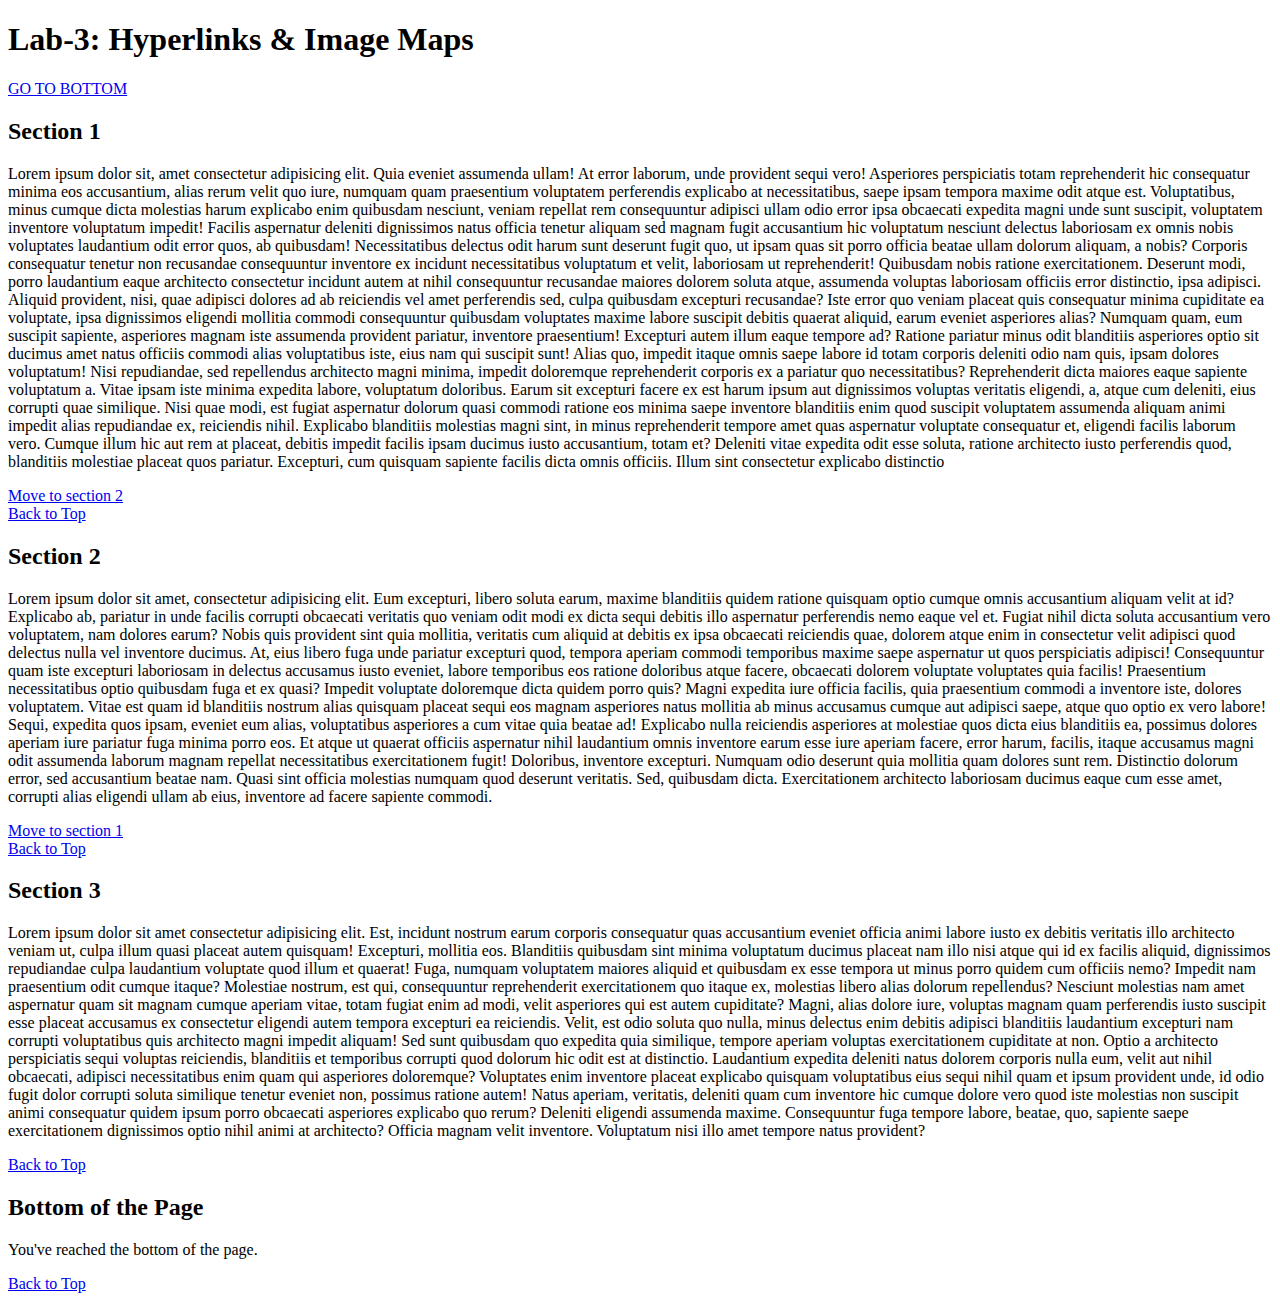
==== lab3/index.html @ 0eac3ad9 "lab3" ====
<!DOCTYPE html>
<html lang="en">
<head>
    <meta charset="UTF-8">
    <meta name="viewport" content="width=device-width, initial-scale=1.0">
    <title>Lab-3: Links & Image Map</title>
</head>
<body>

    <h1 id="top">Lab-3: Hyperlinks & Image Maps</h1>

    <a href="#bottom"> GO TO BOTTOM</a>

    <div id="section1">
        <h2>Section 1</h2>
        <p>Lorem ipsum dolor sit, amet consectetur adipisicing elit. Quia eveniet assumenda ullam! At error laborum, unde provident sequi vero! Asperiores perspiciatis totam reprehenderit hic consequatur minima eos accusantium, alias rerum velit quo iure, numquam quam praesentium voluptatem perferendis explicabo at necessitatibus, saepe ipsam tempora maxime odit atque est. Voluptatibus, minus cumque dicta molestias harum explicabo enim quibusdam nesciunt, veniam repellat rem consequuntur adipisci ullam odio error ipsa obcaecati expedita magni unde sunt suscipit, voluptatem inventore voluptatum impedit! Facilis aspernatur deleniti dignissimos natus officia tenetur aliquam sed magnam fugit accusantium hic voluptatum nesciunt delectus laboriosam ex omnis nobis voluptates laudantium odit error quos, ab quibusdam! Necessitatibus delectus odit harum sunt deserunt fugit quo, ut ipsam quas sit porro officia beatae ullam dolorum aliquam, a nobis? Corporis consequatur tenetur non recusandae consequuntur inventore ex incidunt necessitatibus voluptatum et velit, laboriosam ut reprehenderit! Quibusdam nobis ratione exercitationem. Deserunt modi, porro laudantium eaque architecto consectetur incidunt autem at nihil consequuntur recusandae maiores dolorem soluta atque, assumenda voluptas laboriosam officiis error distinctio, ipsa adipisci. Aliquid provident, nisi, quae adipisci dolores ad ab reiciendis vel amet perferendis sed, culpa quibusdam excepturi recusandae? Iste error quo veniam placeat quis consequatur minima cupiditate ea voluptate, ipsa dignissimos eligendi mollitia commodi consequuntur quibusdam voluptates maxime labore suscipit debitis quaerat aliquid, earum eveniet asperiores alias? Numquam quam, eum suscipit sapiente, asperiores magnam iste assumenda provident pariatur, inventore praesentium! Excepturi autem illum eaque tempore ad? Ratione pariatur minus odit blanditiis asperiores optio sit ducimus amet natus officiis commodi alias voluptatibus iste, eius nam qui suscipit sunt! Alias quo, impedit itaque omnis saepe labore id totam corporis deleniti odio nam quis, ipsam dolores voluptatum! Nisi repudiandae, sed repellendus architecto magni minima, impedit doloremque reprehenderit corporis ex a pariatur quo necessitatibus? Reprehenderit dicta maiores eaque sapiente voluptatum a. Vitae ipsam iste minima expedita labore, voluptatum doloribus. Earum sit excepturi facere ex est harum ipsum aut dignissimos voluptas veritatis eligendi, a, atque cum deleniti, eius corrupti quae similique. Nisi quae modi, est fugiat aspernatur dolorum quasi commodi ratione eos minima saepe inventore blanditiis enim quod suscipit voluptatem assumenda aliquam animi impedit alias repudiandae ex, reiciendis nihil. Explicabo blanditiis molestias magni sint, in minus reprehenderit tempore amet quas aspernatur voluptate consequatur et, eligendi facilis laborum vero. Cumque illum hic aut rem at placeat, debitis impedit facilis ipsam ducimus iusto accusantium, totam et? Deleniti vitae expedita odit esse soluta, ratione architecto iusto perferendis quod, blanditiis molestiae placeat quos pariatur. Excepturi, cum quisquam sapiente facilis dicta omnis officiis. Illum sint consectetur explicabo distinctio </p>

        <a href="#section3">Move to section 2</a> <br>
         <a href="#top">Back to Top</a>
    </div>

    <div id="section2">
        <h2>Section 2</h2>
        <p>Lorem ipsum dolor sit amet, consectetur adipisicing elit. Eum excepturi, libero soluta earum, maxime blanditiis quidem ratione quisquam optio cumque omnis accusantium aliquam velit at id? Explicabo ab, pariatur in unde facilis corrupti obcaecati veritatis quo veniam odit modi ex dicta sequi debitis illo aspernatur perferendis nemo eaque vel et. Fugiat nihil dicta soluta accusantium vero voluptatem, nam dolores earum? Nobis quis provident sint quia mollitia, veritatis cum aliquid at debitis ex ipsa obcaecati reiciendis quae, dolorem atque enim in consectetur velit adipisci quod delectus nulla vel inventore ducimus. At, eius libero fuga unde pariatur excepturi quod, tempora aperiam commodi temporibus maxime saepe aspernatur ut quos perspiciatis adipisci! Consequuntur quam iste excepturi laboriosam in delectus accusamus iusto eveniet, labore temporibus eos ratione doloribus atque facere, obcaecati dolorem voluptate voluptates quia facilis! Praesentium necessitatibus optio quibusdam fuga et ex quasi? Impedit voluptate doloremque dicta quidem porro quis? Magni expedita iure officia facilis, quia praesentium commodi a inventore iste, dolores voluptatem. Vitae est quam id blanditiis nostrum alias quisquam placeat sequi eos magnam asperiores natus mollitia ab minus accusamus cumque aut adipisci saepe, atque quo optio ex vero labore! Sequi, expedita quos ipsam, eveniet eum alias, voluptatibus asperiores a cum vitae quia beatae ad! Explicabo nulla reiciendis asperiores at molestiae quos dicta eius blanditiis ea, possimus dolores aperiam iure pariatur fuga minima porro eos. Et atque ut quaerat officiis aspernatur nihil laudantium omnis inventore earum esse iure aperiam facere, error harum, facilis, itaque accusamus magni odit assumenda laborum magnam repellat necessitatibus exercitationem fugit! Doloribus, inventore excepturi. Numquam odio deserunt quia mollitia quam dolores sunt rem. Distinctio dolorum error, sed accusantium beatae nam. Quasi sint officia molestias numquam quod deserunt veritatis. Sed, quibusdam dicta. Exercitationem architecto laboriosam ducimus eaque cum esse amet, corrupti alias eligendi ullam ab eius, inventore ad facere sapiente commodi.</p>

        <a href="#section1">Move to section 1</a> <br>
        <a href="#top">Back to Top</a>
    </div>


    <div id="section3">
        <h2>Section 3</h2>
        <p>Lorem ipsum dolor sit amet consectetur adipisicing elit. Est, incidunt nostrum earum corporis consequatur quas accusantium eveniet officia animi labore iusto ex debitis veritatis illo architecto veniam ut, culpa illum quasi placeat autem quisquam! Excepturi, mollitia eos. Blanditiis quibusdam sint minima voluptatum ducimus placeat nam illo nisi atque qui id ex facilis aliquid, dignissimos repudiandae culpa laudantium voluptate quod illum et quaerat! Fuga, numquam voluptatem maiores aliquid et quibusdam ex esse tempora ut minus porro quidem cum officiis nemo? Impedit nam praesentium odit cumque itaque? Molestiae nostrum, est qui, consequuntur reprehenderit exercitationem quo itaque ex, molestias libero alias dolorum repellendus? Nesciunt molestias nam amet aspernatur quam sit magnam cumque aperiam vitae, totam fugiat enim ad modi, velit asperiores qui est autem cupiditate? Magni, alias dolore iure, voluptas magnam quam perferendis iusto suscipit esse placeat accusamus ex consectetur eligendi autem tempora excepturi ea reiciendis. Velit, est odio soluta quo nulla, minus delectus enim debitis adipisci blanditiis laudantium excepturi nam corrupti voluptatibus quis architecto magni impedit aliquam! Sed sunt quibusdam quo expedita quia similique, tempore aperiam voluptas exercitationem cupiditate at non. Optio a architecto perspiciatis sequi voluptas reiciendis, blanditiis et temporibus corrupti quod dolorum hic odit est at distinctio. Laudantium expedita deleniti natus dolorem corporis nulla eum, velit aut nihil obcaecati, adipisci necessitatibus enim quam qui asperiores doloremque? Voluptates enim inventore placeat explicabo quisquam voluptatibus eius sequi nihil quam et ipsum provident unde, id odio fugit dolor corrupti soluta similique tenetur eveniet non, possimus ratione autem! Natus aperiam, veritatis, deleniti quam cum inventore hic cumque dolore vero quod iste molestias non suscipit animi consequatur quidem ipsum porro obcaecati asperiores explicabo quo rerum? Deleniti eligendi assumenda maxime. Consequuntur fuga tempore labore, beatae, quo, sapiente saepe exercitationem dignissimos optio nihil animi at architecto? Officia magnam velit inventore. Voluptatum nisi illo amet tempore natus provident?</p>
        <a href="#top">Back to Top</a>
    </div>

    <div id="bottom">
        <h2>Bottom of the Page</h2>
        <p>You've reached the bottom of the page.</p>
        <a href="#top">Back to Top</a>
    </div>
    
</body>
</html>
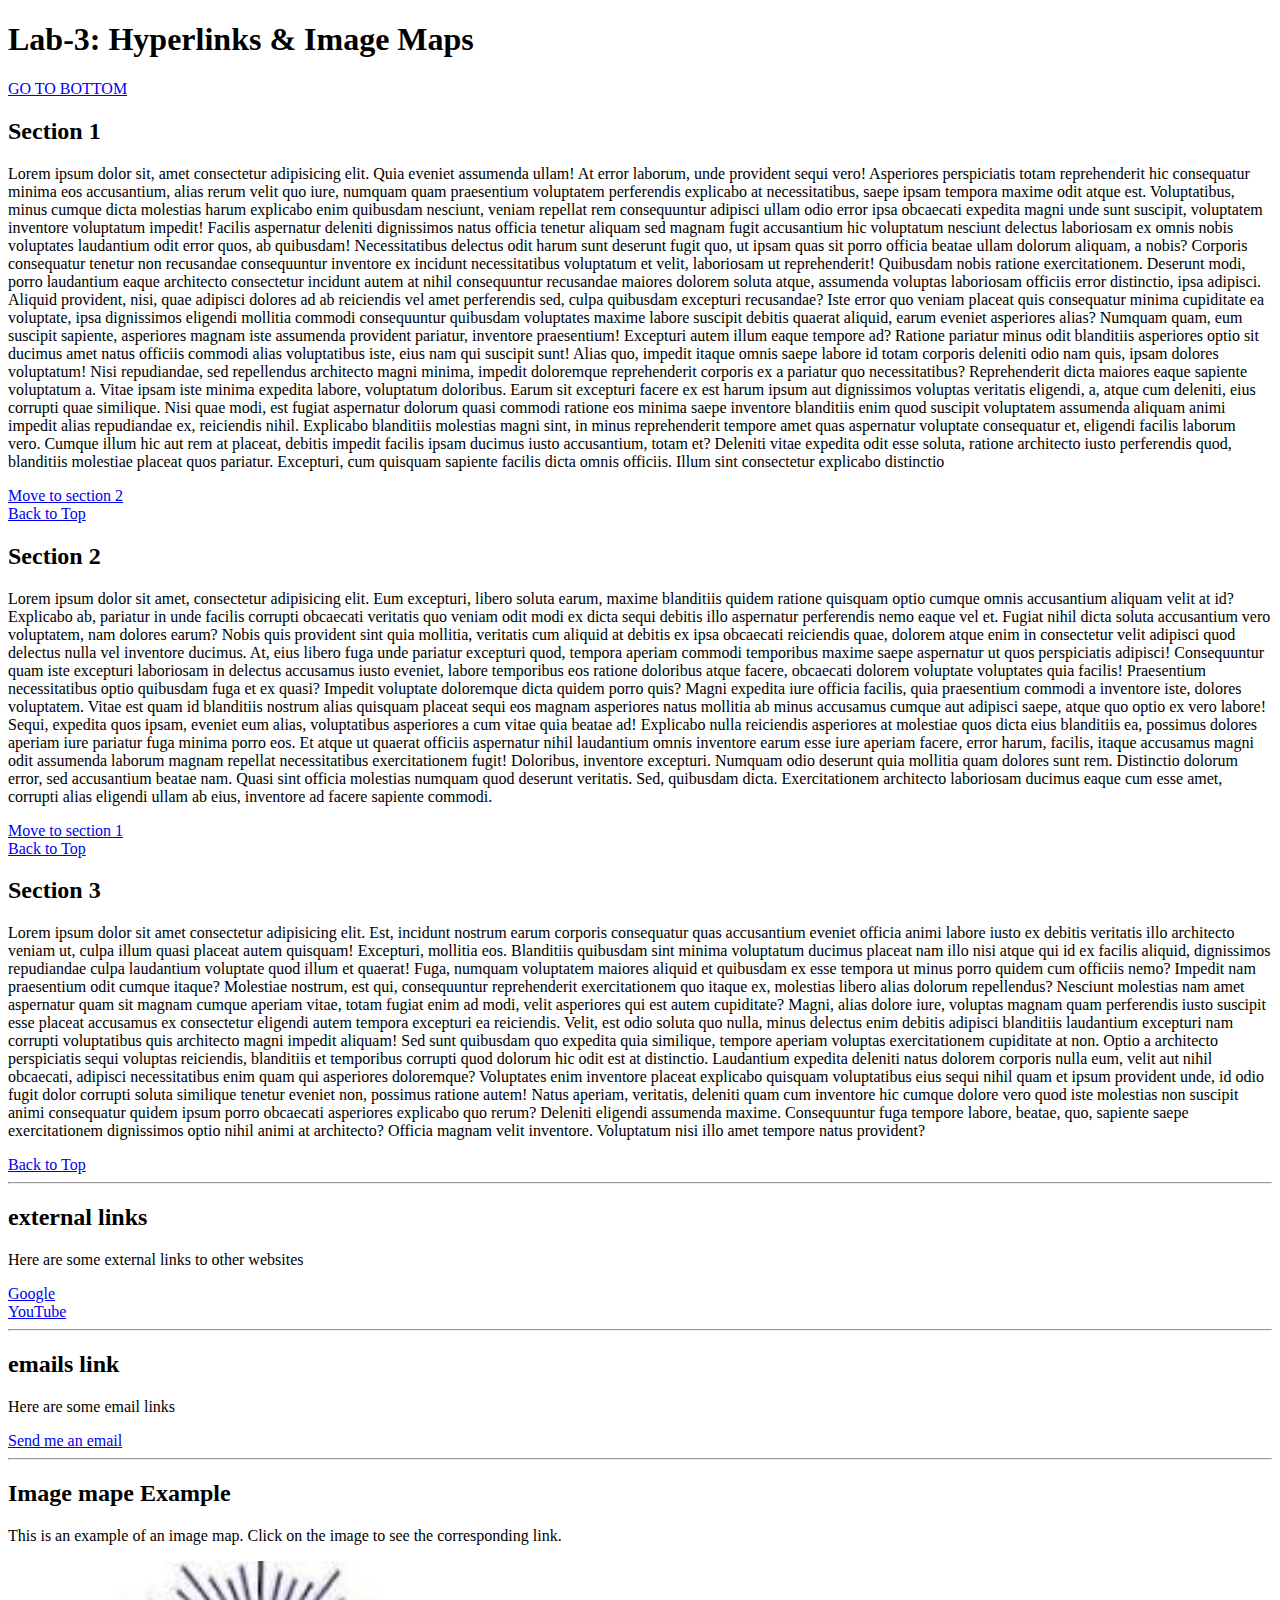
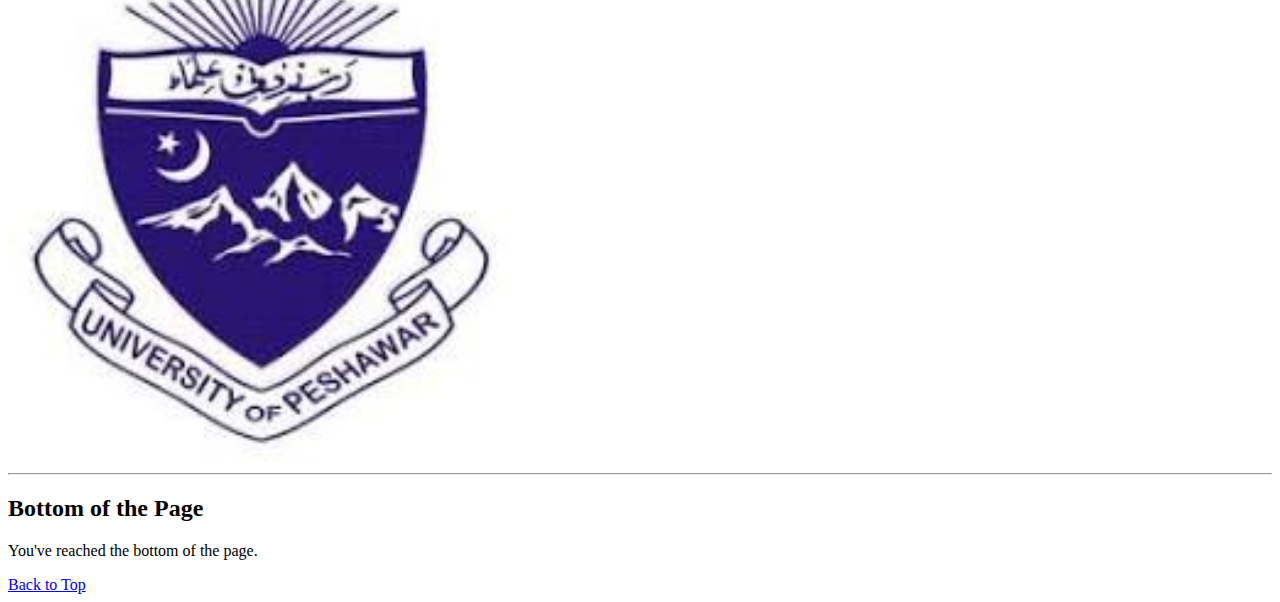
==== commit 6fb51448: "updated" ====
--- a/lab3/index.html
+++ b/lab3/index.html
@@ -33,6 +33,38 @@
         <p>Lorem ipsum dolor sit amet consectetur adipisicing elit. Est, incidunt nostrum earum corporis consequatur quas accusantium eveniet officia animi labore iusto ex debitis veritatis illo architecto veniam ut, culpa illum quasi placeat autem quisquam! Excepturi, mollitia eos. Blanditiis quibusdam sint minima voluptatum ducimus placeat nam illo nisi atque qui id ex facilis aliquid, dignissimos repudiandae culpa laudantium voluptate quod illum et quaerat! Fuga, numquam voluptatem maiores aliquid et quibusdam ex esse tempora ut minus porro quidem cum officiis nemo? Impedit nam praesentium odit cumque itaque? Molestiae nostrum, est qui, consequuntur reprehenderit exercitationem quo itaque ex, molestias libero alias dolorum repellendus? Nesciunt molestias nam amet aspernatur quam sit magnam cumque aperiam vitae, totam fugiat enim ad modi, velit asperiores qui est autem cupiditate? Magni, alias dolore iure, voluptas magnam quam perferendis iusto suscipit esse placeat accusamus ex consectetur eligendi autem tempora excepturi ea reiciendis. Velit, est odio soluta quo nulla, minus delectus enim debitis adipisci blanditiis laudantium excepturi nam corrupti voluptatibus quis architecto magni impedit aliquam! Sed sunt quibusdam quo expedita quia similique, tempore aperiam voluptas exercitationem cupiditate at non. Optio a architecto perspiciatis sequi voluptas reiciendis, blanditiis et temporibus corrupti quod dolorum hic odit est at distinctio. Laudantium expedita deleniti natus dolorem corporis nulla eum, velit aut nihil obcaecati, adipisci necessitatibus enim quam qui asperiores doloremque? Voluptates enim inventore placeat explicabo quisquam voluptatibus eius sequi nihil quam et ipsum provident unde, id odio fugit dolor corrupti soluta similique tenetur eveniet non, possimus ratione autem! Natus aperiam, veritatis, deleniti quam cum inventore hic cumque dolore vero quod iste molestias non suscipit animi consequatur quidem ipsum porro obcaecati asperiores explicabo quo rerum? Deleniti eligendi assumenda maxime. Consequuntur fuga tempore labore, beatae, quo, sapiente saepe exercitationem dignissimos optio nihil animi at architecto? Officia magnam velit inventore. Voluptatum nisi illo amet tempore natus provident?</p>
         <a href="#top">Back to Top</a>
     </div>
+    <hr>
+
+    <div>
+     <h2>external links</h2>
+     <p>Here are some external links to other websites</p>
+     <a href="https://www.google.com">Google</a> <br>
+     <a href="https://www.youtube.com" target="_blank">YouTube</a> <br>
+     
+    </div>
+  <hr>
+    <div>
+        <h2>emails link</h2>
+        <p>Here are some email links</p>
+        <a href="mailto:example@gmail.come">Send me an email</a>
+    </div>
+    <hr>
+
+<div>
+    <h2>Image mape Example</h2>
+    <p>This is an example of an image map. Click on the image to see the corresponding link.</p>
+    <img src="../assets/uopLogo.jpeg" alt="Image Map" usemap="#image-map" width="500" height="500">
+    <map name="image-map">
+        
+        <area shape="circle" coords="100,100,50" href="https://www.google.com" alt="Google" title="link to google">
+        
+        <area shape="rect" coords="200,50,350,150" href="https://www.wikipedia.org" alt="Wikipedia" title="link to wikipedia">
+        
+        <area shape="poly" coords="400,50,450,100,400,150,350,100" href="https://www.youtube.com" alt="youtube" target="_blank" title="link to youtube">
+    </map>
+</div>
+
+    <hr>
 
     <div id="bottom">
         <h2>Bottom of the Page</h2>
